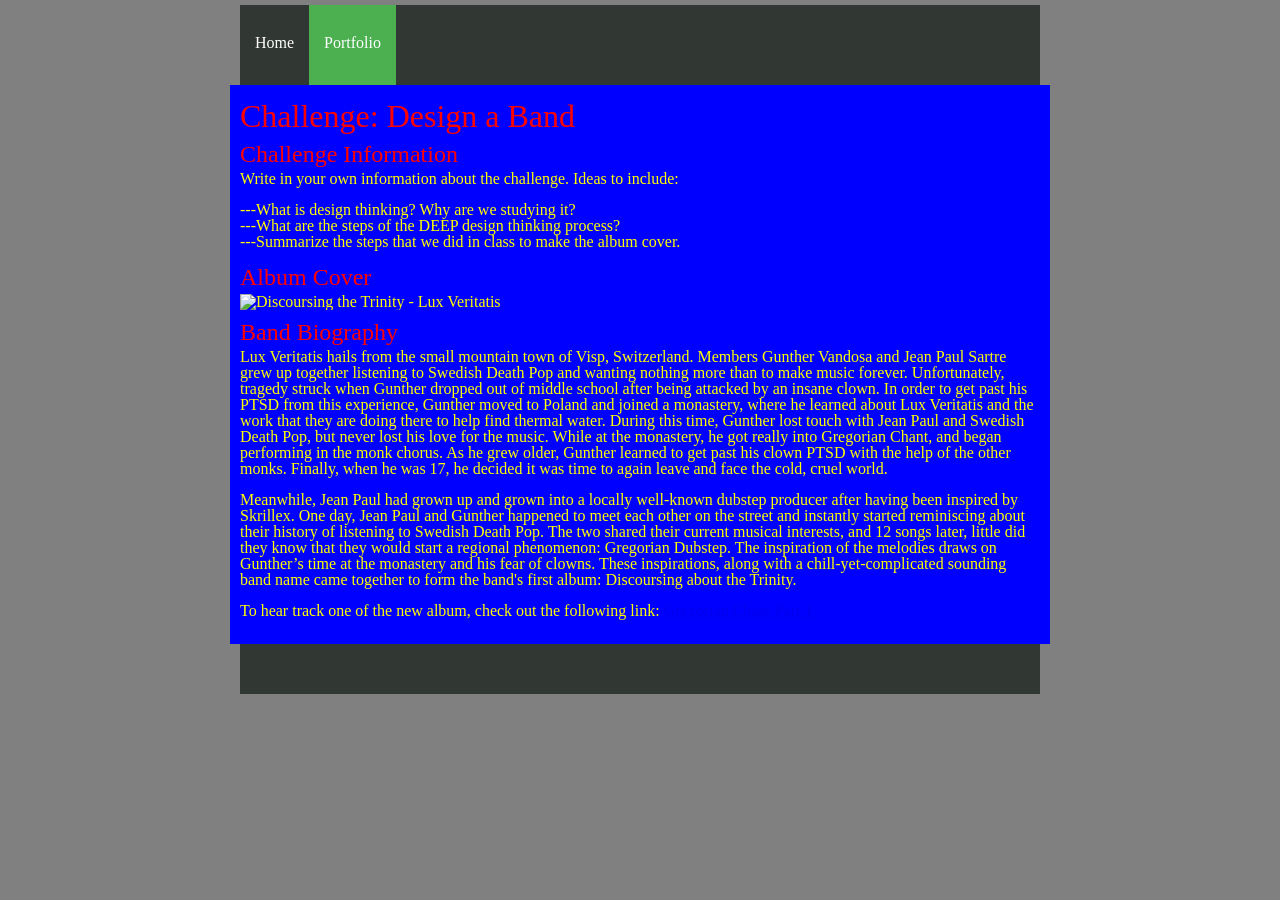
==== design_a_band.html @ bceacdc4 "Changed color of theme" ====
<!DOCTYPE html>
<html>
<head>
  <!-- TODO: Update your portfolio page title -->
  <title>Jessael Reyes - Design A Band</title>
  
  <!-- Linked Stylesheet (Controls Navbar and Footer) -->
  <link rel="stylesheet" type="text/css" href="./css/style.css">
  <style>
  /*Reset CSS below -- this gets rid of a lot of cross-browser bugs*/
  /************  DO NOT TOUCH ANY OF THE CSS BELOW ***************/

    html, body, div, span, applet, object, iframe,
    h1, h2, h3, h4, h5, h6, p, blockquote, pre,
    a, abbr, acronym, address, big, cite, code,
    del, dfn, em, img, ins, kbd, q, s, samp,
    small, strike, strong, sub, sup, tt, var,
    b, u, i, center,
    dl, dt, dd, ol, ul, li,
    fieldset, form, label, legend,
    table, caption, tbody, tfoot, thead, tr, th, td,
    article, aside, canvas, details, embed,
    figure, figcaption, footer, header, hgroup,
    menu, nav, output, ruby, section, summary,
    time, mark, audio, video {
      margin: 0;
      padding: 0;
      border: 0;
      font-size: 100%;
      font: inherit;
      vertical-align: baseline;
    }
    /* HTML5 display-role reset for older browsers */
    article, aside, details, figcaption, figure,
    footer, header, hgroup, menu, nav, section {
      display: block;
    }
    body {
      line-height: 1;
    }
    ol, ul {
      list-style: none;
    }
    blockquote, q {
      quotes: none;
    }
    blockquote:before, blockquote:after,
    q:before, q:after {
      content: '';
      content: none;
    }
    table {
      border-collapse: collapse;
      border-spacing: 0;
    }

  /**************  END OF RESET CSS   **************/
  </style>
  
  <!-- TODO: Change the CSS colors below so that it fits your website theme -->
  <style type="text/css" media="screen">
    body {
      background-color: gray;
      padding:5px;
      color:white;
      font-family: Verdana;
    }

    .main {
      display:block;
      clear: left;
      min-width: 600px;
      max-width: 800px;
      height:100%;
      margin:0 auto;
      background: blue;
      color: yellow;
      padding: 10px;
    }
    
    h1 {
      font-size: 2em;
      margin-bottom: 5px;
      margin-top: 5px;
      color:red;
    }
    
    h2 {
      font-size: 1.5em;
      margin-bottom: 5px;
      margin-top: 10px;
      color:red;
    }
    
    p {
      margin-bottom: 15px;
    }

  </style>
</head>
<body>
    <div class="navbar">
        <ul class="navigation">
            <!-- TODO: Ensure that your Navbar is correct -->
            <li><a href="./index.html">Home</a></li>
            <li class="active"><a href="">Portfolio</a></li>
        </ul>
    </div>

  <div class="main">
    <h1>Challenge: Design a Band</h1>
    <h2>Challenge Information</h2>
    
    <p>
      Write in your own information about the challenge. Ideas to include:
      <ul>
        <li>---What is design thinking? Why are we studying it?</li>
        <li>---What are the steps of the DEEP design thinking process?</li>
        <li>---Summarize the steps that we did in class to make the album cover.</li>
      </ul>
    </p>
    
    <h2>Album Cover</h2>
    <img src="./img/portfolio/design_a_band/albumcover.png" alt="Discoursing the Trinity - Lux Veritatis">
    
    <h2>Band Biography</h2>
    <p>
      Lux Veritatis hails from the small mountain town of Visp, Switzerland. Members Gunther Vandosa and Jean Paul Sartre grew up together listening to Swedish Death Pop and wanting nothing more than to make music forever. Unfortunately, tragedy struck when Gunther dropped out of middle school after being attacked by an insane clown. In order to get past his PTSD from this experience, Gunther moved to Poland and joined a monastery, where he learned about Lux Veritatis and the work that they are doing there to help find thermal water. During this time, Gunther lost touch with Jean Paul and Swedish Death Pop, but never lost his love for the music. While at the monastery, he got really into Gregorian Chant, and began performing in the monk chorus. As he grew older, Gunther learned to get past his clown PTSD with the help of the other monks. Finally, when he was 17, he decided it was time to again leave and face the cold, cruel world.
    </p>
    
    <p>
      Meanwhile, Jean Paul had grown up and grown into a locally well-known dubstep producer after having been inspired by Skrillex. One day, Jean Paul and Gunther happened to meet each other on the street and instantly started reminiscing about their history of listening to Swedish Death Pop. The two shared their current musical interests, and 12 songs later, little did they know that they would start a regional phenomenon: Gregorian Dubstep. The inspiration of the melodies draws on Gunther’s time at the monastery and his fear of clowns. These inspirations, along with a chill-yet-complicated sounding band name came together to form the band's first album: Discoursing about the Trinity.
    </p>
    
    <p>
      To hear track one of the new album, check out the following link: <a href="https://www.youtube.com/watch?v=MgHclJGCOPY">Gregorian Chant Part 1</a>
    </p>
    
  </div>
  
  <div class="footer">
  </div>


</body>
</html>
---- css/style.css ----
/* NAVBAR CSS BEGIN */
    .nav li {
      line-height: 40px;
      padding:20px;
      list-style: none;
      display: inline-block;
      background-color: white;
    }

    /* Select all child links in a nav element */
    .nav a {
      text-decoration: none;
    }

    .navbar-outside {
      display:block;
      background-color: #313732;
      height:80px;
    }

    .navbar {
      display:block;
      background-color: #313732;
      height:80px;
      margin:0 auto;
      min-width:600px;
      max-width:800px;
    }

    .navigation li {
      padding: 30px 15px;
      list-style: none;
      text-decoration: none;
      float:left;
      height: 20px;
    }

    .navigation li a {
      text-decoration: none;
      color:#FFFFFF;
    }

    .navigation li:hover {
      background-color: #F26101;
    }
    
    .active {
        background-color: #4CAF50;
        color: white;
    }
    /* END NAVBAR CSS */
    
    /* FOOTER */
    .footer{
      min-width:600px;
      max-width:800px;
      margin:0 auto;
      background-color: #313732;
      height:50px;
      clear:both;
    }
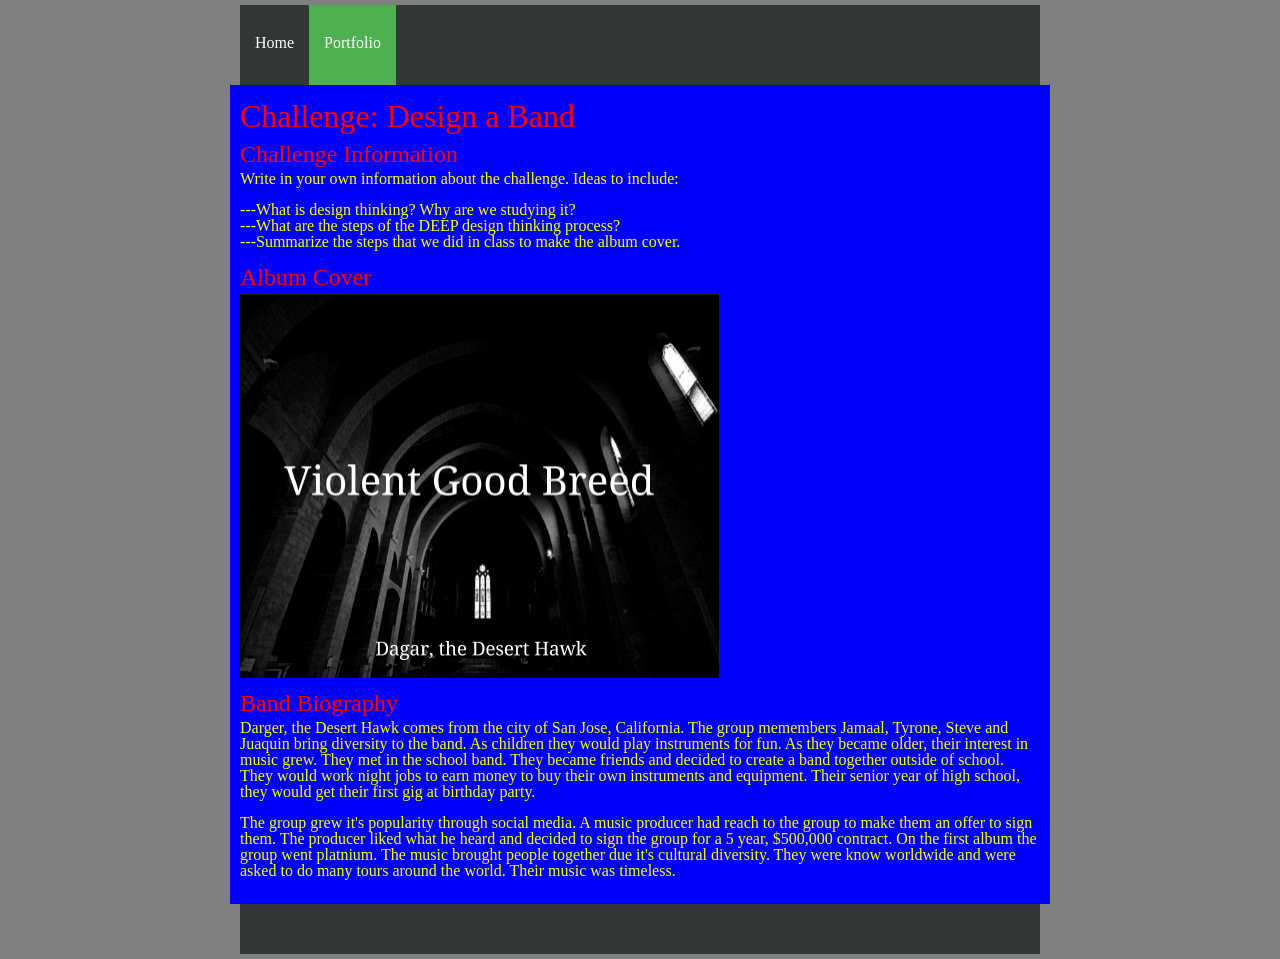
==== commit 43502b52: "Added The work to the band biography" ====
--- a/design_a_band.html
+++ b/design_a_band.html
@@ -125,15 +125,11 @@
     
     <h2>Band Biography</h2>
     <p>
-      Lux Veritatis hails from the small mountain town of Visp, Switzerland. Members Gunther Vandosa and Jean Paul Sartre grew up together listening to Swedish Death Pop and wanting nothing more than to make music forever. Unfortunately, tragedy struck when Gunther dropped out of middle school after being attacked by an insane clown. In order to get past his PTSD from this experience, Gunther moved to Poland and joined a monastery, where he learned about Lux Veritatis and the work that they are doing there to help find thermal water. During this time, Gunther lost touch with Jean Paul and Swedish Death Pop, but never lost his love for the music. While at the monastery, he got really into Gregorian Chant, and began performing in the monk chorus. As he grew older, Gunther learned to get past his clown PTSD with the help of the other monks. Finally, when he was 17, he decided it was time to again leave and face the cold, cruel world.
+      Darger, the Desert Hawk comes from the city of San Jose, California. The group memembers Jamaal, Tyrone, Steve and Juaquin bring diversity to the band. As children they would play instruments for fun. As they became older, their interest in music grew. They met in the school band. They became friends and decided to create a band together outside of school. They would work night jobs to earn money to buy their own instruments and equipment. Their senior year of high school, they would get their first gig at birthday party. 
     </p>
     
     <p>
-      Meanwhile, Jean Paul had grown up and grown into a locally well-known dubstep producer after having been inspired by Skrillex. One day, Jean Paul and Gunther happened to meet each other on the street and instantly started reminiscing about their history of listening to Swedish Death Pop. The two shared their current musical interests, and 12 songs later, little did they know that they would start a regional phenomenon: Gregorian Dubstep. The inspiration of the melodies draws on Gunther’s time at the monastery and his fear of clowns. These inspirations, along with a chill-yet-complicated sounding band name came together to form the band's first album: Discoursing about the Trinity.
-    </p>
-    
-    <p>
-      To hear track one of the new album, check out the following link: <a href="https://www.youtube.com/watch?v=MgHclJGCOPY">Gregorian Chant Part 1</a>
+      The group grew it's popularity through social media. A music producer had reach to the group to make them an offer to sign them. The producer liked what he heard and decided to sign the group for a 5 year, $500,000 contract. On the first album the group went platnium. The music brought people together due it's cultural diversity. They were know worldwide and were asked to do many tours around the world. Their music was timeless.
     </p>
     
   </div>
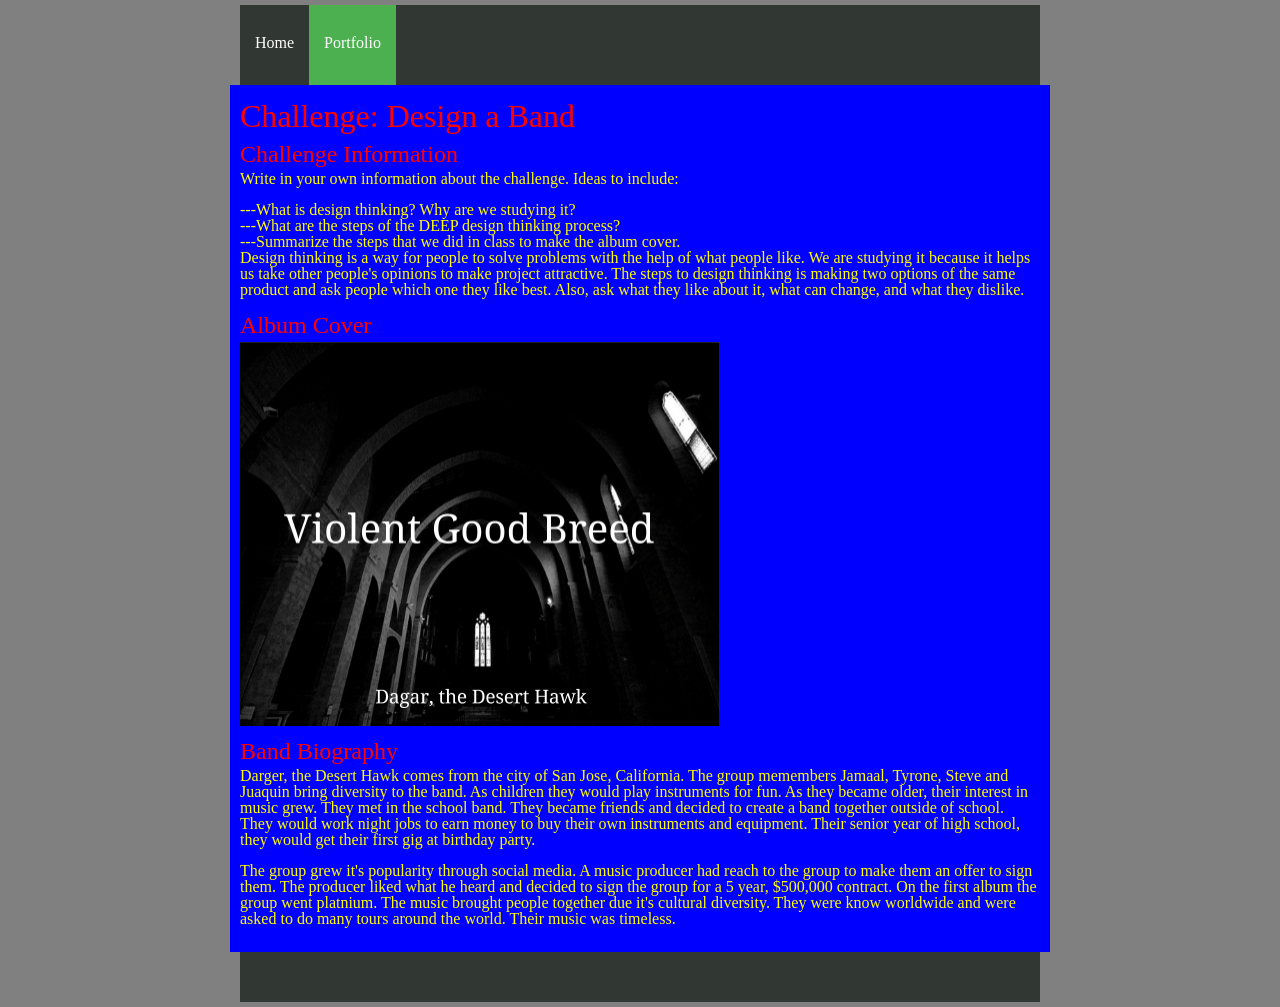
==== commit 215f3d43: "finished the work for the band" ====
--- a/design_a_band.html
+++ b/design_a_band.html
@@ -117,6 +117,7 @@
         <li>---What is design thinking? Why are we studying it?</li>
         <li>---What are the steps of the DEEP design thinking process?</li>
         <li>---Summarize the steps that we did in class to make the album cover.</li>
+        Design thinking is a way for people to solve problems with the help of what people like. We are studying it because it helps us take other people's opinions to make project attractive. The steps to design thinking is making two options of the same product and ask people which one they like best. Also, ask what they like about it, what can change, and what they dislike. 
       </ul>
     </p>
     
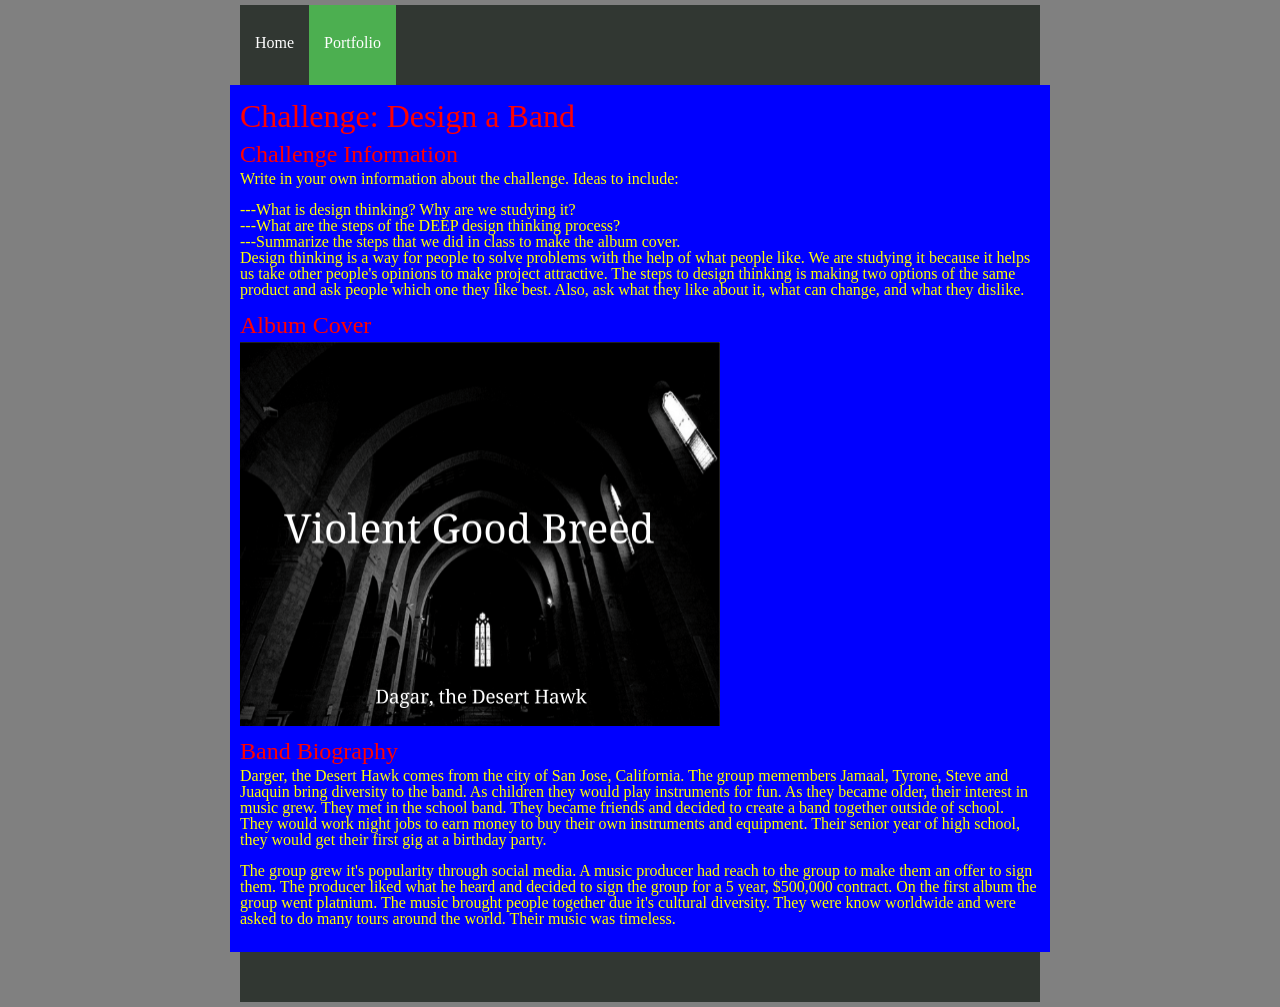
==== commit e803bc80: "Saved my work" ====
--- a/design_a_band.html
+++ b/design_a_band.html
@@ -126,7 +126,7 @@
     
     <h2>Band Biography</h2>
     <p>
-      Darger, the Desert Hawk comes from the city of San Jose, California. The group memembers Jamaal, Tyrone, Steve and Juaquin bring diversity to the band. As children they would play instruments for fun. As they became older, their interest in music grew. They met in the school band. They became friends and decided to create a band together outside of school. They would work night jobs to earn money to buy their own instruments and equipment. Their senior year of high school, they would get their first gig at birthday party. 
+      Darger, the Desert Hawk comes from the city of San Jose, California. The group memembers Jamaal, Tyrone, Steve and Juaquin bring diversity to the band. As children they would play instruments for fun. As they became older, their interest in music grew. They met in the school band. They became friends and decided to create a band together outside of school. They would work night jobs to earn money to buy their own instruments and equipment. Their senior year of high school, they would get their first gig at a birthday party. 
     </p>
     
     <p>
